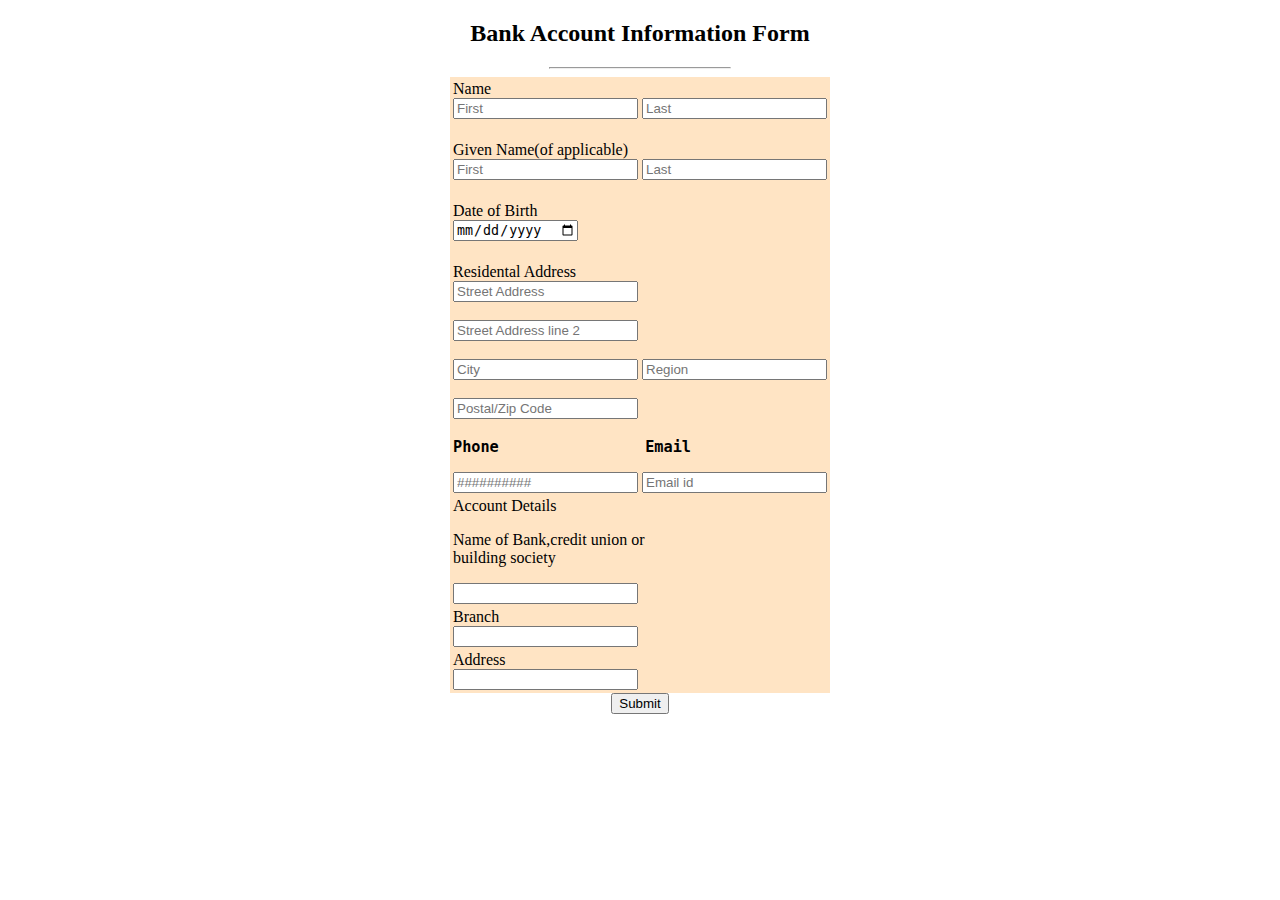
==== Bank_details_form.html @ 76a051a5 "Merge pull request #16 from kanishka-parmar/kani" ====
<!DOCTYPE html>
<html lang="en">
<head>
    <meta charset="UTF-8">
    <meta http-equiv="X-UA-Compatible" content="IE=edge">
    <meta name="viewport" content="width=device-width, initial-scale=1.0">
    <title>bank account information</title>
</head>
<body>
    <center><h2>Bank Account Information Form</h2></center>
    <hr width="180px"/>
    <center>
    <table style="background-color:bisque">
    <div class="box">
        <form action>
            <tr><div class ="form-control">
                <td>
                <label for="name">Name </label><br/>
                <input type="text" placeholder="First">
                <input type="text" placeholder="Last"><br/><br>
                </td>
            </div></tr>
            <tr><div class ="form-control">
                <td>
                <label for=" given name">Given Name(of applicable)</label><br/>
                <input type="text" placeholder="First">
                <input type="text" placeholder="Last"><br/><br></td>
            </div></tr>
            <tr><div class ="form-control">
                <td>
                <label for="dob">Date of Birth</label><br/>
                <input type="date"><br/>
                <br/></td>
            </div></tr>
            <tr><div class ="form-control">
                <td>
                <label for="add">Residental Address</label><br/>
                <input type="text" placeholder="Street Address"><br/><br>
                <input type="text" placeholder="Street Address line 2"><br/><br>
                <input type="text" placeholder="City">
                <input type="text" placeholder="Region"><br/><br>
                <input type="tel" placeholder="Postal/Zip Code"></td>
            </div></tr>
            <tr><div class ="form-control">
                <td>
                <label for="phone"><pre><h3>Phone                Email</h3></pre></label>
                <input type="tel" placeholder="##########">
                <input type="email" placeholder="Email id"><br/></td>
            </div></tr>
            <tr><div class ="form-control">
                <td>
                <label for="acc">Account Details</label><br/>
                <p>Name of Bank,credit union or <br>building society</p>
                <input type="text"><br/></td>
            </div></tr>
            <tr><div class ="form-control">
                <td>
                <label for="branch">Branch</label><br/>
                <input type="text"><br/></td>
            </div></tr>
        </div></tr>
        <tr><div class ="form-control">
            <td>
            <label for="address">Address</label><br/>
            <input type="address"><br/></td>
        </div></tr>
        </form>
    </div>
    
</table>
</center>
<center><button>Submit</button></center>
</body>
</html>
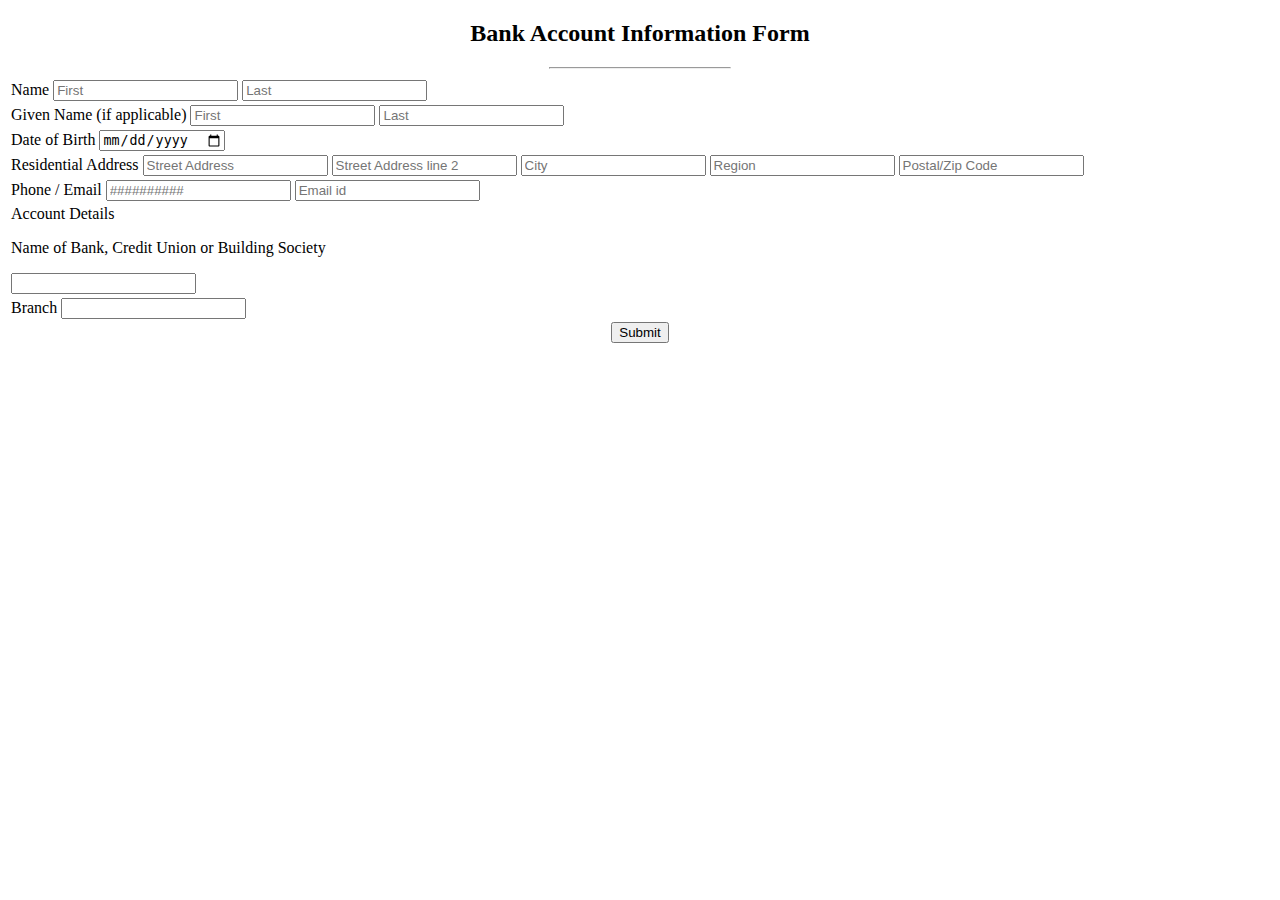
==== commit 04d243ca: "Update Bank_details_form.html" ====
--- a/Bank_details_form.html
+++ b/Bank_details_form.html
@@ -2,73 +2,73 @@
 <html lang="en">
 <head>
     <meta charset="UTF-8">
-    <meta http-equiv="X-UA-Compatible" content="IE=edge">
     <meta name="viewport" content="width=device-width, initial-scale=1.0">
-    <title>bank account information</title>
+    <title>Bank Account Information</title>
+    <link rel="stylesheet" href="styles_bankForm.css"/>
 </head>
 <body>
-    <center><h2>Bank Account Information Form</h2></center>
-    <hr width="180px"/>
     <center>
-    <table style="background-color:bisque">
-    <div class="box">
-        <form action>
-            <tr><div class ="form-control">
-                <td>
-                <label for="name">Name </label><br/>
-                <input type="text" placeholder="First">
-                <input type="text" placeholder="Last"><br/><br>
-                </td>
-            </div></tr>
-            <tr><div class ="form-control">
-                <td>
-                <label for=" given name">Given Name(of applicable)</label><br/>
-                <input type="text" placeholder="First">
-                <input type="text" placeholder="Last"><br/><br></td>
-            </div></tr>
-            <tr><div class ="form-control">
-                <td>
-                <label for="dob">Date of Birth</label><br/>
-                <input type="date"><br/>
-                <br/></td>
-            </div></tr>
-            <tr><div class ="form-control">
-                <td>
-                <label for="add">Residental Address</label><br/>
-                <input type="text" placeholder="Street Address"><br/><br>
-                <input type="text" placeholder="Street Address line 2"><br/><br>
-                <input type="text" placeholder="City">
-                <input type="text" placeholder="Region"><br/><br>
-                <input type="tel" placeholder="Postal/Zip Code"></td>
-            </div></tr>
-            <tr><div class ="form-control">
-                <td>
-                <label for="phone"><pre><h3>Phone                Email</h3></pre></label>
-                <input type="tel" placeholder="##########">
-                <input type="email" placeholder="Email id"><br/></td>
-            </div></tr>
-            <tr><div class ="form-control">
-                <td>
-                <label for="acc">Account Details</label><br/>
-                <p>Name of Bank,credit union or <br>building society</p>
-                <input type="text"><br/></td>
-            </div></tr>
-            <tr><div class ="form-control">
-                <td>
-                <label for="branch">Branch</label><br/>
-                <input type="text"><br/></td>
-            </div></tr>
-        </div></tr>
-        <tr><div class ="form-control">
-            <td>
-            <label for="address">Address</label><br/>
-            <input type="address"><br/></td>
-        </div></tr>
+        <h2>Bank Account Information Form</h2>
+        <hr width="180px"/>
+    </center>
+    <div class="container">
+        <form action="#">
+            <table>
+                <tr>
+                    <td>
+                        <label for="name">Name</label>
+                        <input type="text" placeholder="First">
+                        <input type="text" placeholder="Last">
+                    </td>
+                </tr>
+                <tr>
+                    <td>
+                        <label for="given-name">Given Name (if applicable)</label>
+                        <input type="text" placeholder="First">
+                        <input type="text" placeholder="Last">
+                    </td>
+                </tr>
+                <tr>
+                    <td>
+                        <label for="dob">Date of Birth</label>
+                        <input type="date">
+                    </td>
+                </tr>
+                <tr>
+                    <td>
+                        <label for="residential-address">Residential Address</label>
+                        <input type="text" placeholder="Street Address">
+                        <input type="text" placeholder="Street Address line 2">
+                        <input type="text" placeholder="City">
+                        <input type="text" placeholder="Region">
+                        <input type="tel" placeholder="Postal/Zip Code">
+                    </td>
+                </tr>
+                <tr>
+                    <td>
+                        <label for="phone-email">Phone / Email</label>
+                        <input type="tel" placeholder="##########">
+                        <input type="email" placeholder="Email id">
+                    </td>
+                </tr>
+                <tr>
+                    <td>
+                        <label for="account-details">Account Details</label>
+                        <p>Name of Bank, Credit Union or Building Society</p>
+                        <input type="text">
+                    </td>
+                </tr>
+                <tr>
+                    <td>
+                        <label for="branch">Branch</label>
+                        <input type="text">
+                    </td>
+                </tr>
+            </table>
         </form>
     </div>
-    
-</table>
-</center>
-<center><button>Submit</button></center>
+    <center>
+        <button class="button-88" role="button">Submit</button>
+    </center>
 </body>
-</html>+</html>
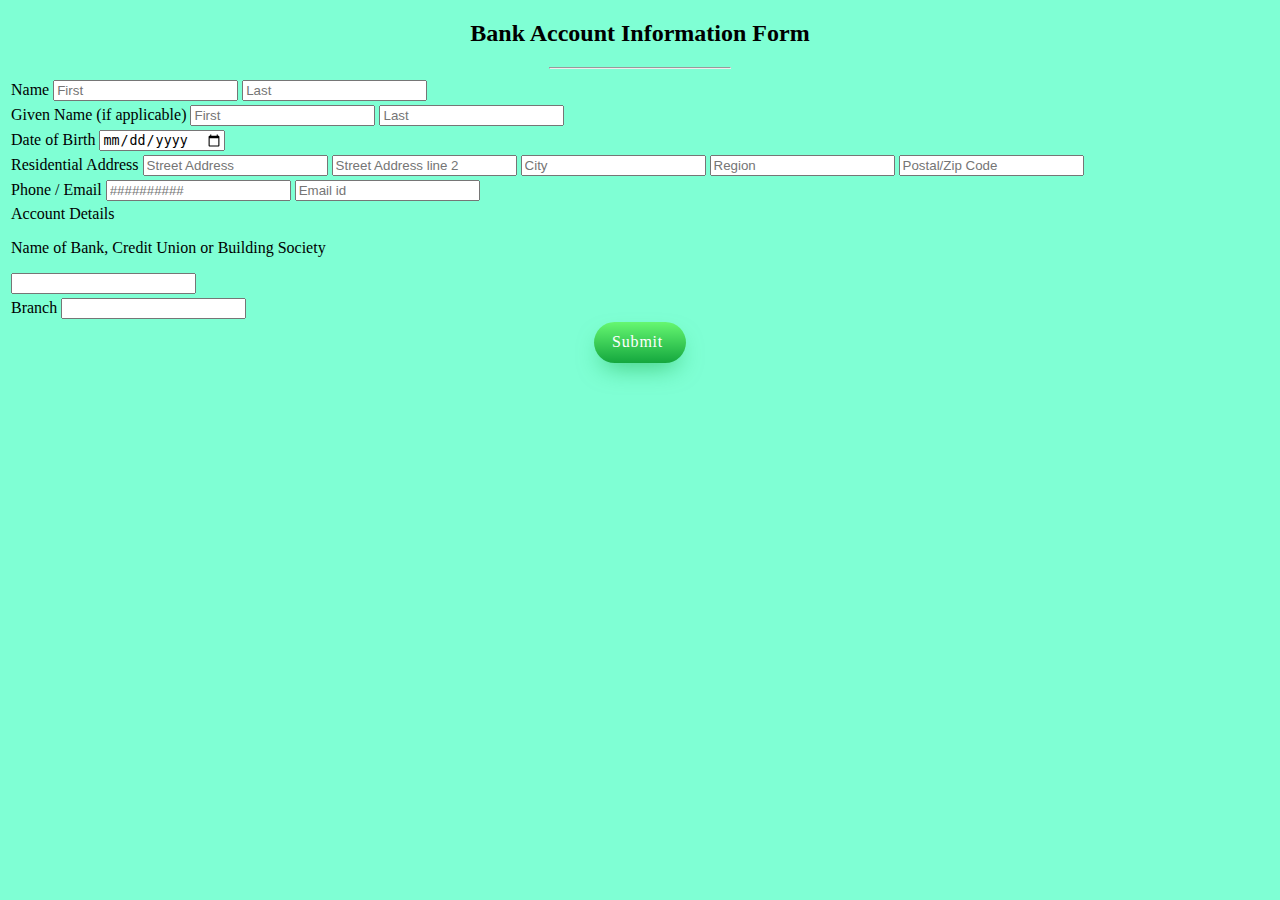
==== commit e35a00ed: "Update Bank_details_form.html" ====
--- a/Bank_details_form.html
+++ b/Bank_details_form.html
@@ -1,74 +1,74 @@
 <!DOCTYPE html>
 <html lang="en">
-<head>
-    <meta charset="UTF-8">
-    <meta name="viewport" content="width=device-width, initial-scale=1.0">
+  <head>
+    <meta charset="UTF-8" />
+    <meta name="viewport" content="width=device-width, initial-scale=1.0" />
     <title>Bank Account Information</title>
-    <link rel="stylesheet" href="styles_bankForm.css"/>
-</head>
-<body>
+    <link rel="stylesheet" href="stylesheet.css" />
+  </head>
+  <body>
     <center>
-        <h2>Bank Account Information Form</h2>
-        <hr width="180px"/>
+      <h2>Bank Account Information Form</h2>
+      <hr width="180px" />
     </center>
     <div class="container">
-        <form action="#">
-            <table>
-                <tr>
-                    <td>
-                        <label for="name">Name</label>
-                        <input type="text" placeholder="First">
-                        <input type="text" placeholder="Last">
-                    </td>
-                </tr>
-                <tr>
-                    <td>
-                        <label for="given-name">Given Name (if applicable)</label>
-                        <input type="text" placeholder="First">
-                        <input type="text" placeholder="Last">
-                    </td>
-                </tr>
-                <tr>
-                    <td>
-                        <label for="dob">Date of Birth</label>
-                        <input type="date">
-                    </td>
-                </tr>
-                <tr>
-                    <td>
-                        <label for="residential-address">Residential Address</label>
-                        <input type="text" placeholder="Street Address">
-                        <input type="text" placeholder="Street Address line 2">
-                        <input type="text" placeholder="City">
-                        <input type="text" placeholder="Region">
-                        <input type="tel" placeholder="Postal/Zip Code">
-                    </td>
-                </tr>
-                <tr>
-                    <td>
-                        <label for="phone-email">Phone / Email</label>
-                        <input type="tel" placeholder="##########">
-                        <input type="email" placeholder="Email id">
-                    </td>
-                </tr>
-                <tr>
-                    <td>
-                        <label for="account-details">Account Details</label>
-                        <p>Name of Bank, Credit Union or Building Society</p>
-                        <input type="text">
-                    </td>
-                </tr>
-                <tr>
-                    <td>
-                        <label for="branch">Branch</label>
-                        <input type="text">
-                    </td>
-                </tr>
-            </table>
-        </form>
+      <form action="#">
+        <table>
+          <tr>
+            <td>
+              <label for="name">Name</label>
+              <input type="text" placeholder="First" />
+              <input type="text" placeholder="Last" />
+            </td>
+          </tr>
+          <tr>
+            <td>
+              <label for="given-name">Given Name (if applicable)</label>
+              <input type="text" placeholder="First" />
+              <input type="text" placeholder="Last" />
+            </td>
+          </tr>
+          <tr>
+            <td>
+              <label for="dob">Date of Birth</label>
+              <input type="date" />
+            </td>
+          </tr>
+          <tr>
+            <td>
+              <label for="residential-address">Residential Address</label>
+              <input type="text" placeholder="Street Address" />
+              <input type="text" placeholder="Street Address line 2" />
+              <input type="text" placeholder="City" />
+              <input type="text" placeholder="Region" />
+              <input type="tel" placeholder="Postal/Zip Code" />
+            </td>
+          </tr>
+          <tr>
+            <td>
+              <label for="phone-email">Phone / Email</label>
+              <input type="tel" placeholder="##########" />
+              <input type="email" placeholder="Email id" />
+            </td>
+          </tr>
+          <tr>
+            <td>
+              <label for="account-details">Account Details</label>
+              <p>Name of Bank, Credit Union or Building Society</p>
+              <input type="text" />
+            </td>
+          </tr>
+          <tr>
+            <td>
+              <label for="branch">Branch</label>
+              <input type="text" />
+            </td>
+          </tr>
+        </table>
+      </form>
     </div>
     <center>
-        <button class="button-88" role="button">Submit</button>
+      <button class="button-88" role="button">Submit</button>
     </center>
-</body>
+  </body>
 </html>
--- a/stylesheet.css
+++ b/stylesheet.css
@@ -0,0 +1,40 @@
+body {
+  background-color: aquamarine;
+}
+
+.container {
+  display: flex;
+  align-content: center;
+}
+
+.button-88 {
+  display: flex;
+  align-items: center;
+  font-family: inherit;
+  font-weight: 500;
+  font-size: 16px;
+  padding: 0.7em 1.4em 0.7em 1.1em;
+  color: white;
+  background: #ad5389;
+  background: linear-gradient(
+    0deg,
+    rgba(20, 167, 62, 1) 0%,
+    rgba(102, 247, 113, 1) 100%
+  );
+  border: none;
+  box-shadow: 0 0.7em 1.5em -0.5em #14a73e98;
+  letter-spacing: 0.05em;
+  border-radius: 20em;
+  cursor: pointer;
+  user-select: none;
+  -webkit-user-select: none;
+  touch-action: manipulation;
+}
+
+.button-88:hover {
+  box-shadow: 0 0.5em 1.5em -0.5em #14a73e98;
+}
+
+.button-88:active {
+  box-shadow: 0 0.3em 1em -0.5em #14a73e98;
+}
